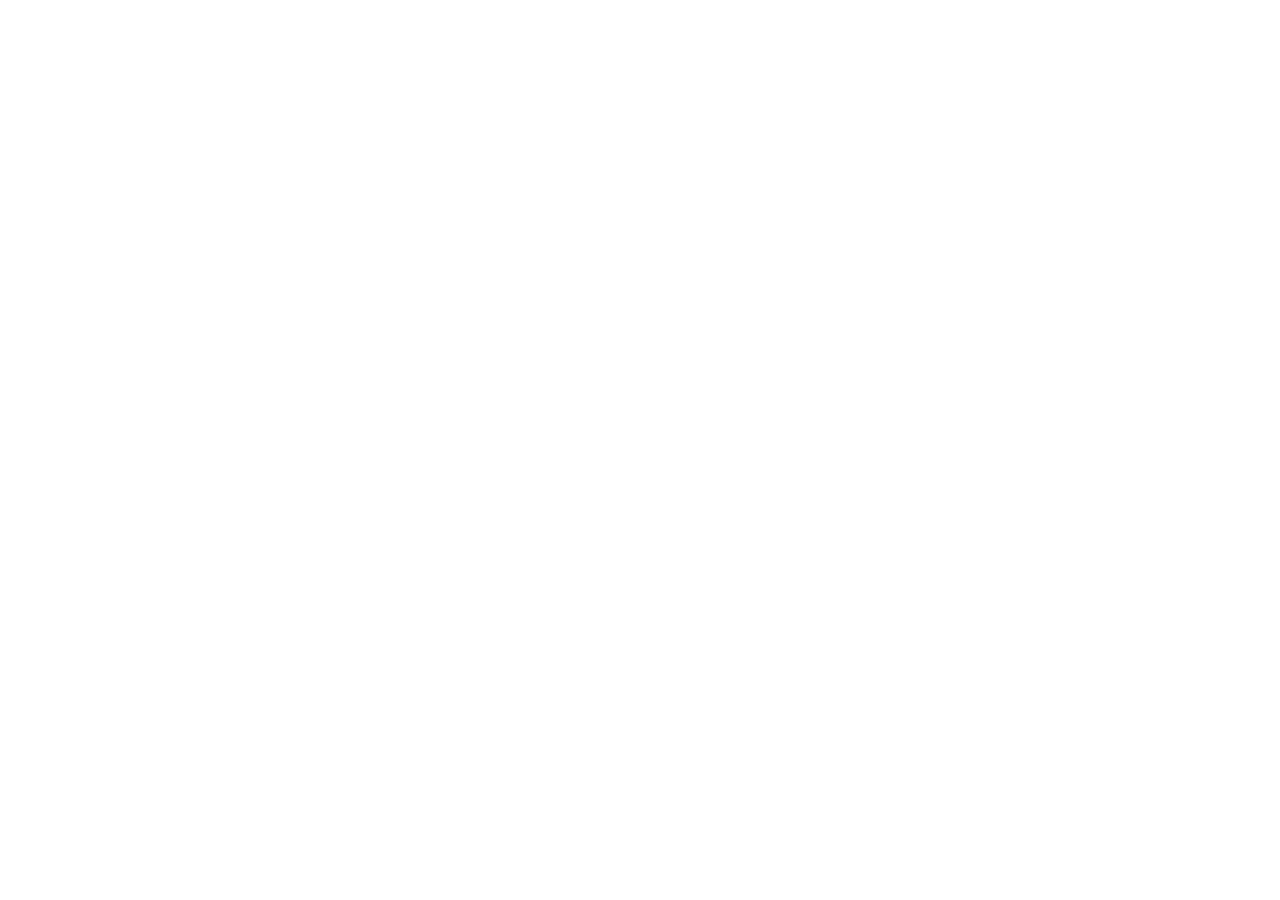
==== index.html @ 75624099 "Reestruturando o index.html para melhorar a semantica." ====
<!DOCTYPE html>
<!-- Este é um doctype ou DTD, o que define o tipo de HTML a ser carregado na maquina do cliente, ele informa ao navegador qual conjunto de bibliotecas carregar para que toda a estrutura seja otimizada deforma rápida e segura.-->
<!-- Eu sou um comentario HTML, eu sou ignorado pelo interpretador do navegador e não sou apresentado aos usuários. -->

<html lang="pt-br">
	<head>
		<meta charset="UTF-8">
		<title>Primeira Página</titlr>
	</head>
	<body>
	<!-- Cabeçalho -->
		<header>
			<h1>Bem Vindo!</h1>
			<nav>
				<a>Página-1</a>
			</nav>
		</header>
	<!-- Corpo -->
		<main>
			<section>
				<h2>Seção-1</h2>
				<p>Construindo o futuro com muitos bits...</p>
			</section>
		</main>
	<!-- Rodapé -->
		<footer>
			<p>&copy; Minha Página - 2026</p>
		</footer>
	</body>
</html>
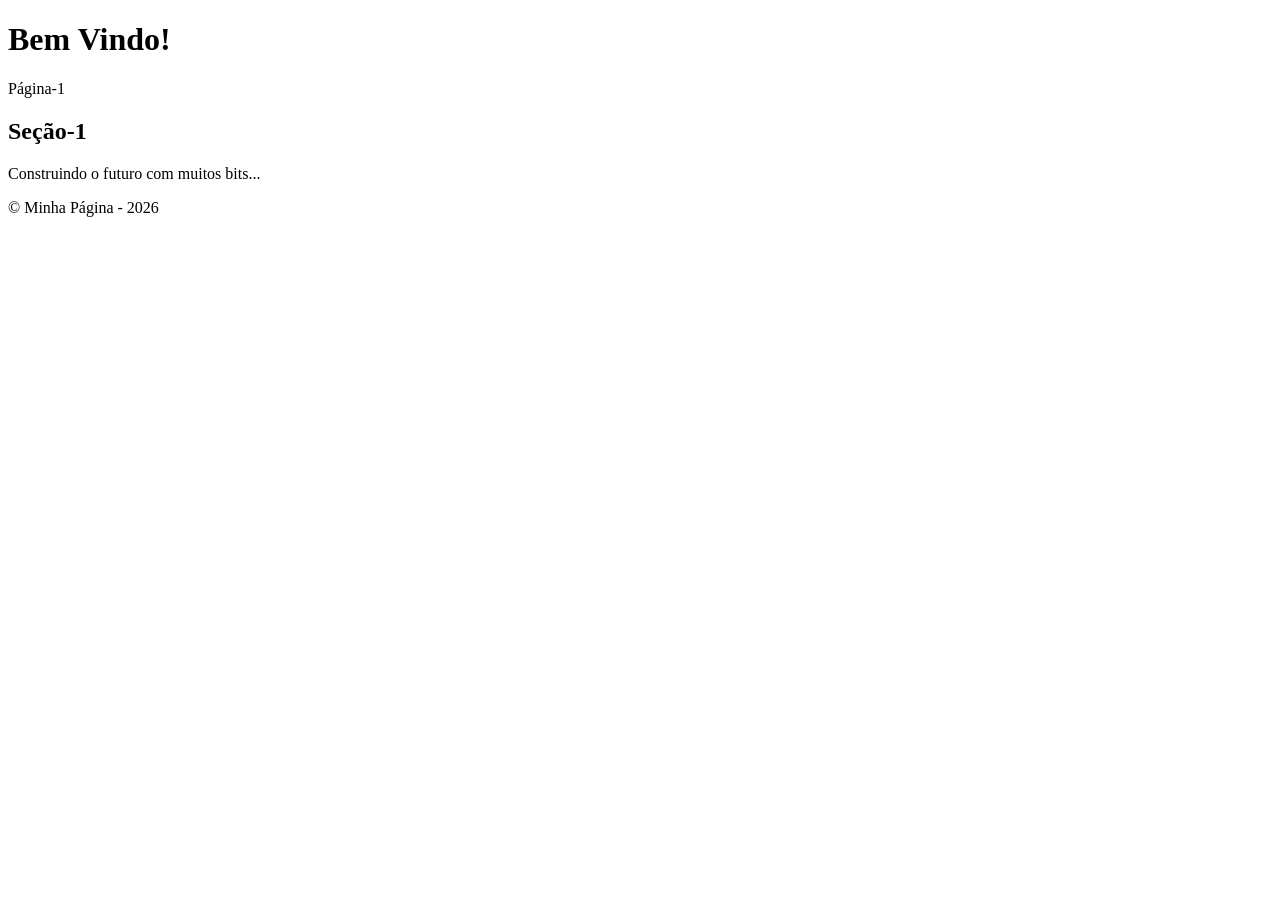
==== commit c20f2025: "Criando hyperlinks entre páginas." ====
--- a/index.html
+++ b/index.html
@@ -5,7 +5,7 @@
 <html lang="pt-br">
 	<head>
 		<meta charset="UTF-8">
-		<title>Primeira Página</titlr>
+		<title>Primeira Página</title>
 	</head>
 	<body>
 	<!-- Cabeçalho -->
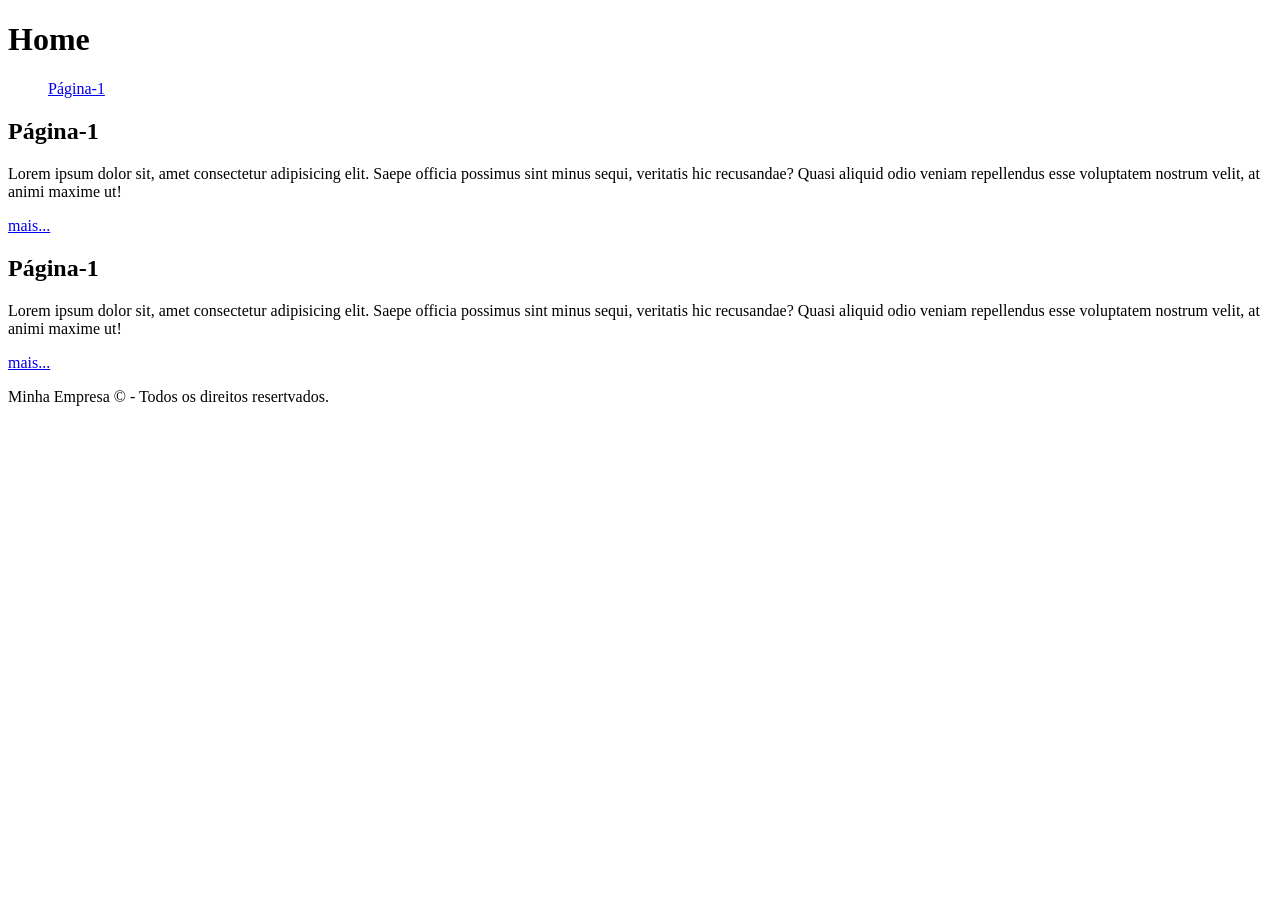
==== commit fc5b31da: "feat: Refatoramos a pagina Index com tagas semânticas e criamos hiperligação com a página1." ====
--- a/index.html
+++ b/index.html
@@ -1,30 +1,42 @@
 <!DOCTYPE html>
-<!-- Este é um doctype ou DTD, o que define o tipo de HTML a ser carregado na maquina do cliente, ele informa ao navegador qual conjunto de bibliotecas carregar para que toda a estrutura seja otimizada deforma rápida e segura.-->
-<!-- Eu sou um comentario HTML, eu sou ignorado pelo interpretador do navegador e não sou apresentado aos usuários. -->
-
 <html lang="pt-br">
 	<head>
 		<meta charset="UTF-8">
-		<title>Primeira Página</title>
+		<meta name="viewport" content="width-device-width, initial-scale-1.0">
+		<title>Página Inicial</title>
 	</head>
 	<body>
-	<!-- Cabeçalho -->
 		<header>
-			<h1>Bem Vindo!</h1>
+			<h1>Home</h1>
 			<nav>
-				<a>Página-1</a>
+				<ul>
+					<l1> <a href="./pagina1.html"> Página-1</a></l1>
+				</ul>
 			</nav>
 		</header>
-	<!-- Corpo -->
+
 		<main>
 			<section>
-				<h2>Seção-1</h2>
-				<p>Construindo o futuro com muitos bits...</p>
+				<h2>Página-1</h2>
+				<p>Lorem ipsum dolor sit, amet consectetur adipisicing 
+					elit. Saepe officia possimus sint minus sequi, veritatis hic recusandae? 
+					Quasi aliquid odio veniam repellendus esse voluptatem nostrum 
+					velit, at animi maxime ut!</p>
+					<a href="./pagina1.html">mais...</a>
+			</section>
+			<section>
+				<h2>Página-1</h2>
+				<p>Lorem ipsum dolor sit, amet consectetur adipisicing 
+					elit. Saepe officia possimus sint minus sequi, veritatis hic recusandae? 
+					Quasi aliquid odio veniam repellendus esse voluptatem nostrum 
+					velit, at animi maxime ut!</p>
+					<a href="./paginas/pagina2.html">mais...</a>
 			</section>
 		</main>
-	<!-- Rodapé -->
+
 		<footer>
-			<p>&copy; Minha Página - 2026</p>
+			<p>Minha Empresa &copy; - Todos os direitos resertvados.</p>
 		</footer>
+
 	</body>
-</html>
+</html>	
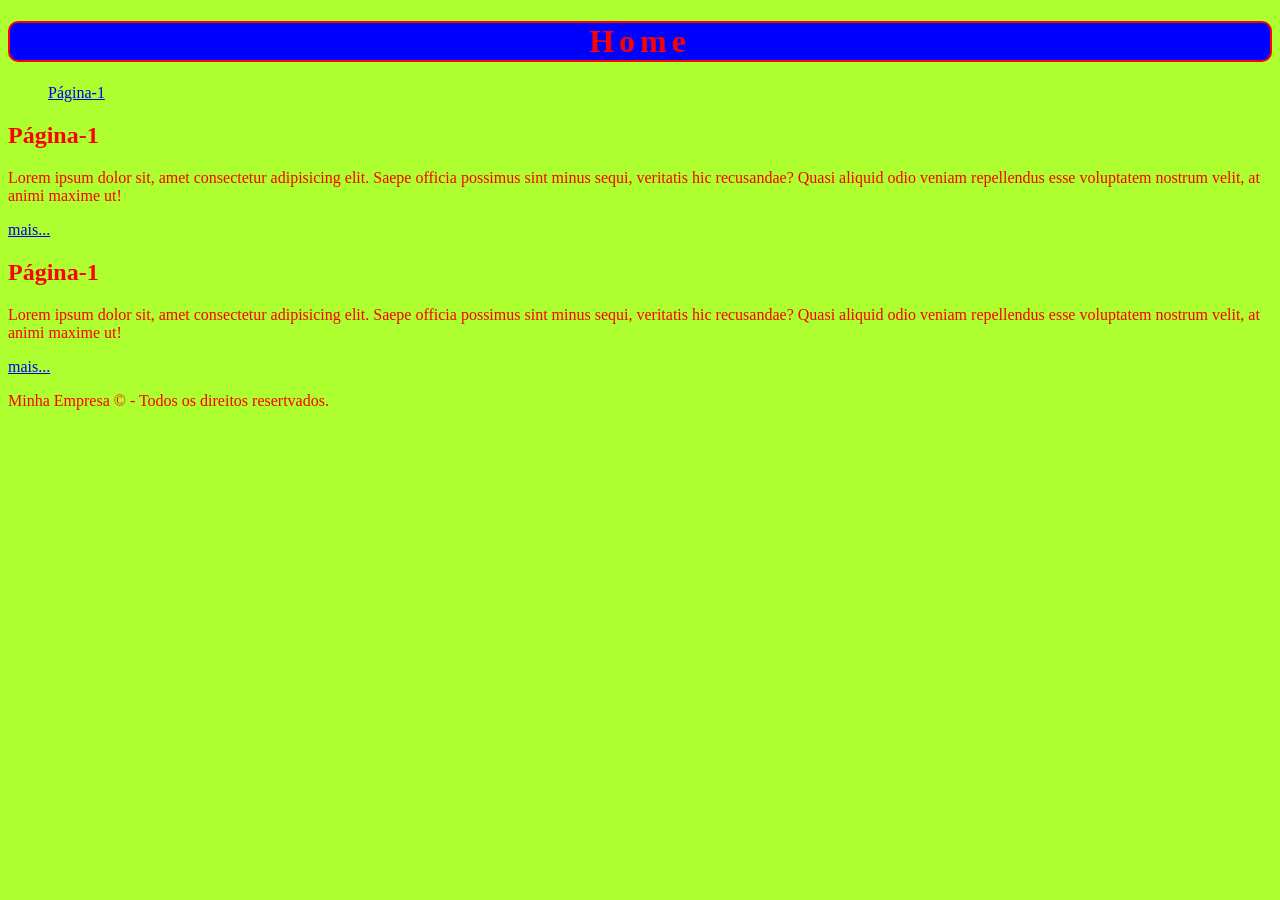
==== commit 5757a26a: "feat: Limpando o projeto do css inline e interno." ====
--- a/index.html
+++ b/index.html
@@ -1,13 +1,24 @@
 <!DOCTYPE html>
+<!-- Este é um doctype ou DTD, o que define o tipo de HTML a ser carregado na maquina do cliente, ele informa ao navegador qual conjunto de bibliotecas carregar para que toda a estrutura seja otimizada deforma rápida e segura.-->
+<!-- Eu sou um comentario HTML, eu sou ignorado pelo interpretador do navegador e não sou apresentado aos usuários. -->
+
 <html lang="pt-br">
 	<head>
 		<meta charset="UTF-8">
 		<meta name="viewport" content="width-device-width, initial-scale-1.0">
 		<title>Página Inicial</title>
+
+		<style>
+			h1{
+				border: 2px solid red;
+				background-color: blue !important;
+			}
+		</style>
+
 	</head>
-	<body>
+	<body style="background-color: greenyellow;color:red;">
 		<header>
-			<h1>Home</h1>
+			<h1 style="text-align: center;background-color: black;border-radius: 10px;letter-spacing: 5px;">Home</h1>
 			<nav>
 				<ul>
 					<l1> <a href="./pagina1.html"> Página-1</a></l1>
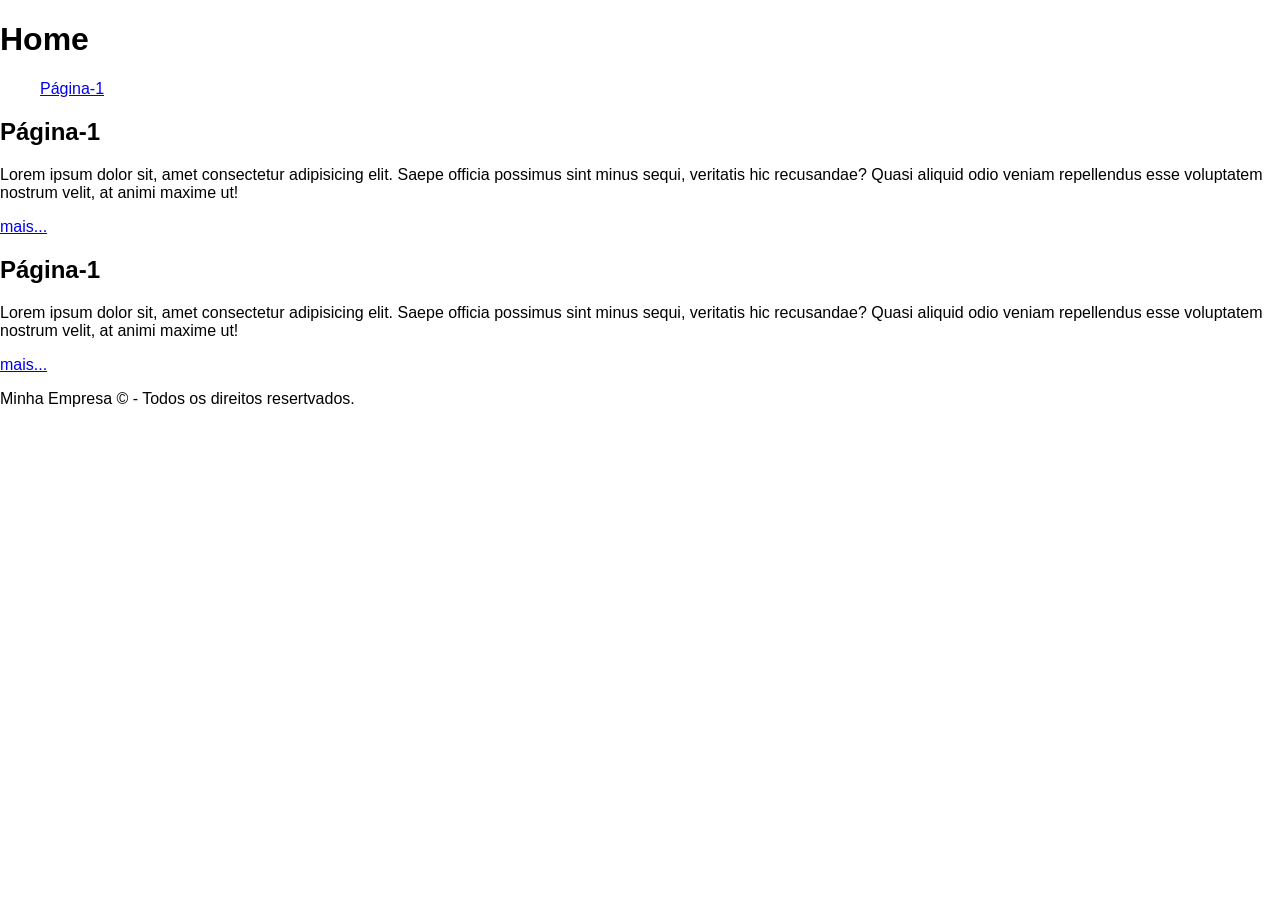
==== commit 5783c4e9: "feat: Criando css externo." ====
--- a/index.html
+++ b/index.html
@@ -8,17 +8,12 @@
 		<meta name="viewport" content="width-device-width, initial-scale-1.0">
 		<title>Página Inicial</title>
 
-		<style>
-			h1{
-				border: 2px solid red;
-				background-color: blue !important;
-			}
-		</style>
-
+		<link rel="stylesheet" href="./CSS/Style.css">
+	
 	</head>
-	<body style="background-color: greenyellow;color:red;">
+	<body>
 		<header>
-			<h1 style="text-align: center;background-color: black;border-radius: 10px;letter-spacing: 5px;">Home</h1>
+			<h1>Home</h1>
 			<nav>
 				<ul>
 					<l1> <a href="./pagina1.html"> Página-1</a></l1>
--- a/CSS/Style.css
+++ b/CSS/Style.css
@@ -0,0 +1,6 @@
+/*TESTO*/
+body{
+    font-family: 'Segoe UI', Tahoma, Geneva, Verdana, sans-serif;
+    margin: 0;
+    font-size: 16px;
+}
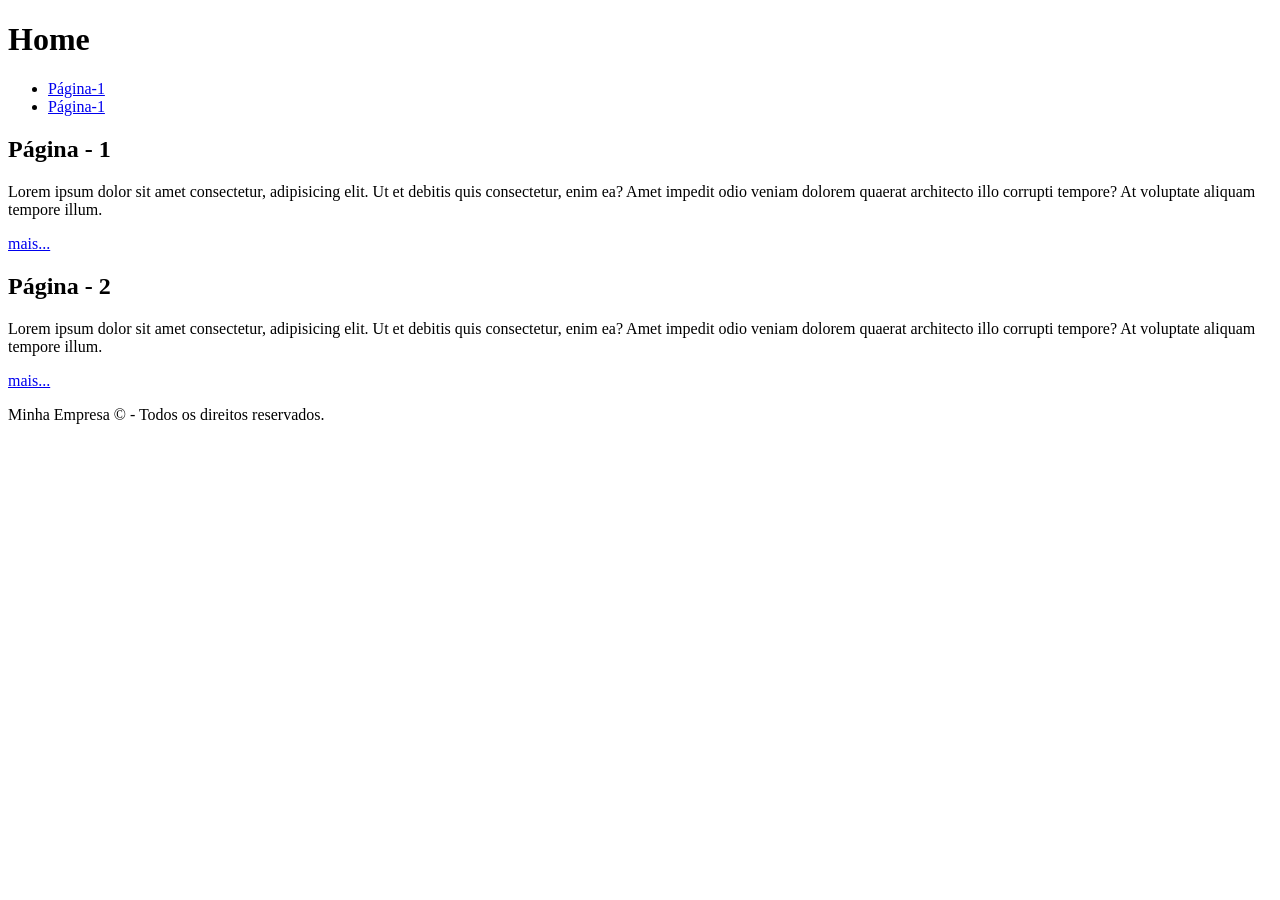
==== commit bfdf5c5c: "feat: mais sobre css, e alinhamento do repositorio com o do professor." ====
--- a/index.html
+++ b/index.html
@@ -1,48 +1,50 @@
-<!DOCTYPE html>
-<!-- Este é um doctype ou DTD, o que define o tipo de HTML a ser carregado na maquina do cliente, ele informa ao navegador qual conjunto de bibliotecas carregar para que toda a estrutura seja otimizada deforma rápida e segura.-->
-<!-- Eu sou um comentario HTML, eu sou ignorado pelo interpretador do navegador e não sou apresentado aos usuários. -->
+<!doctype html>
+<html lang="pt-br">
+  <head>
+    <meta charset="UTF-8" />
+    <meta name="viewport" content="width=device-width, initial-scale=1.0" />
+    <title>Página Inicial</title>
 
-<html lang="pt-br">
-	<head>
-		<meta charset="UTF-8">
-		<meta name="viewport" content="width-device-width, initial-scale-1.0">
-		<title>Página Inicial</title>
+    <link rel="stylesheet" href="./css/style.css" />
+  </head>
+  <body>
+    <div id="container">
+      <header id="cabecalho">
+        <h1>Home</h1>
+        <nav id="menu">
+          <ul>
+            <li><a href="./pagina1.html"> Página-1 </a></li>
+            <li><a href="./pagina1.html"> Página-1 </a></li>
+          </ul>
+        </nav>
+      </header>
 
-		<link rel="stylesheet" href="./CSS/Style.css">
-	
-	</head>
-	<body>
-		<header>
-			<h1>Home</h1>
-			<nav>
-				<ul>
-					<l1> <a href="./pagina1.html"> Página-1</a></l1>
-				</ul>
-			</nav>
-		</header>
+      <main>
+        <section>
+          <h2>Página - 1</h2>
+          <p>
+            Lorem ipsum dolor sit amet consectetur, adipisicing elit. Ut et
+            debitis quis consectetur, enim ea? Amet impedit odio veniam dolorem
+            quaerat architecto illo corrupti tempore? At voluptate aliquam
+            tempore illum.
+          </p>
+          <a href="./pagina1.html">mais...</a>
+        </section>
+        <section>
+          <h2>Página - 2</h2>
+          <p>
+            Lorem ipsum dolor sit amet consectetur, adipisicing elit. Ut et
+            debitis quis consectetur, enim ea? Amet impedit odio veniam dolorem
+            quaerat architecto illo corrupti tempore? At voluptate aliquam
+            tempore illum.
+          </p>
+          <a href="./paginas/pagina2.html">mais...</a>
+        </section>
+      </main>
 
-		<main>
-			<section>
-				<h2>Página-1</h2>
-				<p>Lorem ipsum dolor sit, amet consectetur adipisicing 
-					elit. Saepe officia possimus sint minus sequi, veritatis hic recusandae? 
-					Quasi aliquid odio veniam repellendus esse voluptatem nostrum 
-					velit, at animi maxime ut!</p>
-					<a href="./pagina1.html">mais...</a>
-			</section>
-			<section>
-				<h2>Página-1</h2>
-				<p>Lorem ipsum dolor sit, amet consectetur adipisicing 
-					elit. Saepe officia possimus sint minus sequi, veritatis hic recusandae? 
-					Quasi aliquid odio veniam repellendus esse voluptatem nostrum 
-					velit, at animi maxime ut!</p>
-					<a href="./paginas/pagina2.html">mais...</a>
-			</section>
-		</main>
-
-		<footer>
-			<p>Minha Empresa &copy; - Todos os direitos resertvados.</p>
-		</footer>
-
-	</body>
-</html>	+      <footer>
+        <p>Minha Empresa &copy; - Todos os direitos reservados.</p>
+      </footer>
+    </div>
+  </body>
+</html>
